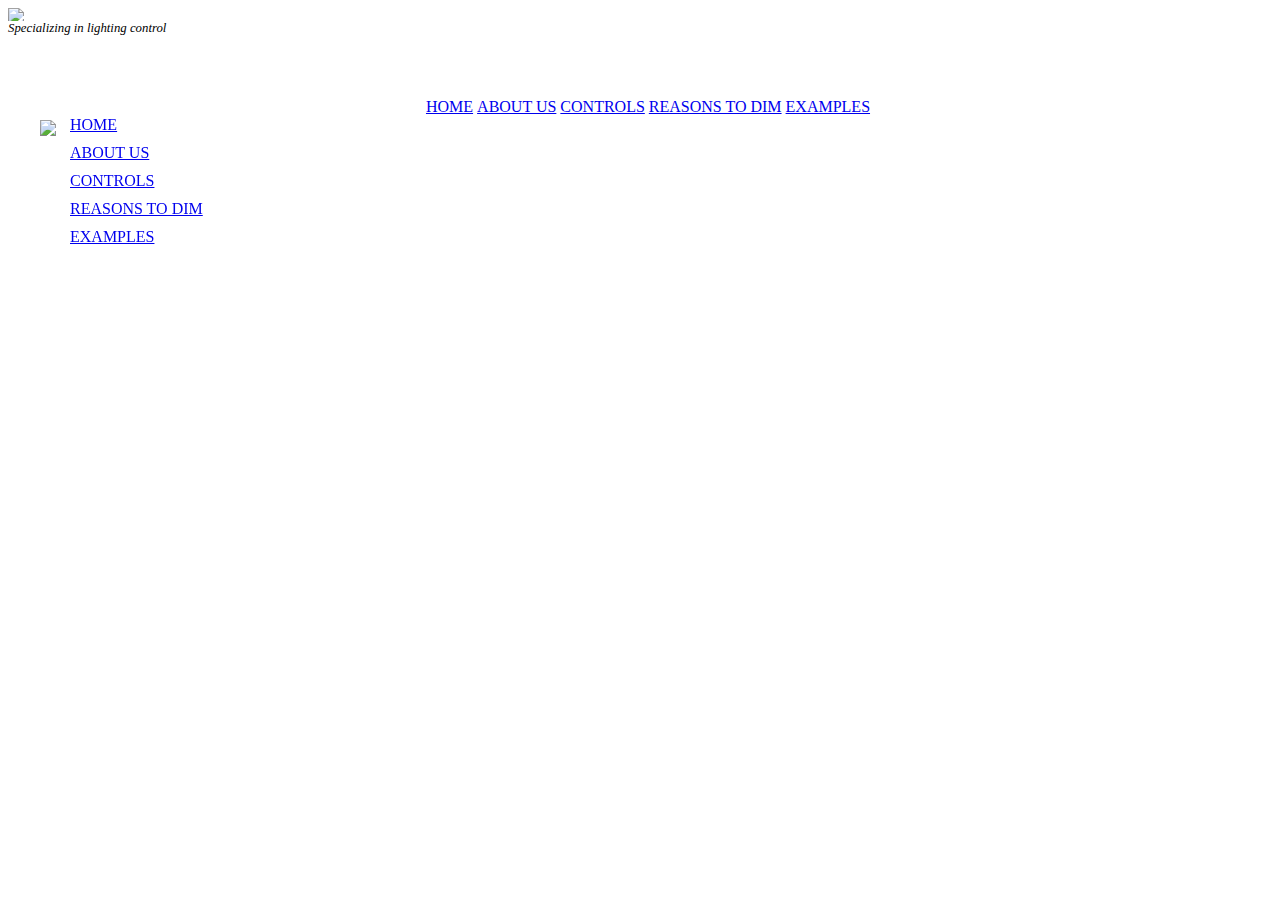
==== index.html @ dd405b58 "first version with index.html and css.style" ====
<!doctype html>
<html>

<head>
<title>Lumen Control</title>
<link rel="stylesheet" href="style.css">
</head>




<header class="cf">
	<div class="container">
	<div class="logo">
	<img src="halfstargif.gif" align="left">
	
	</div>
	<p>Specializing in lighting control</p>
	</div>
</header>



<div id="banner2">
	<div id="navLinks">
	<ul>
	<li><a href="#">HOME</a></li>
	<li><a href="#">ABOUT US</a></li>
	<li><a href="#">CONTROLS</a></li>
	<li><a href="#">REASONS TO DIM</a></li>
	<li><a href="#">EXAMPLES</a></li>
	</ul>
	</div>
</div>

<body>
<div id="nav">
<ul>
<li><a href="#">HOME</a></li>
<li><a href="#">ABOUT US</a></li>
<li><a href="#">CONTROLS</a></li>
<li><a href="#">REASONS TO DIM</a></li>
<li><a href="#">EXAMPLES</a></li>
</ul>
</div>

<div id="dimmerNav">
<img src="radioRaDimmerSwitchAltered.png">
</div>


</body>











</html>
---- style.css ----
html {}

body {
	background-image: url("012_3600x3600_all-free-download.com.jpg");
	background-size: cover;
	background-attachment: fixed;

	width: 100%;
}

header {
	width: 100%;
	height: 90px;
	margin: 0px;
	padding: 0px;
}

.header {
	background-color: #fff;
	width: 100%;
	float: left;
	height: 90px;
	margin: 0;
	padding: 0;
	top: 0px;
	left: 0px;
}

.container {
	width: 100%;
	height: 90px;



	background: #fff;
	margin: 0;
	padding: 0;

}

#banner2 {
	background-color: #fff;
	width: 100%;

	margin: 0px;
	padding: 0px;
	float: right;
	text-align: center;


}

#navLinks ul{
	background: #fff;
	float: right;
	margin: 0;
	width: 100%;

}

#navLinks li{
	display: inline;
	list-style: none;
	margin: 0;
	padding: 20;
	position: relative;
}

header p{

	font-size: 80%;
	font-style: italic;
	background-color: #fff;
	position: absolute;
	top: 70;
	left: 450;

}

#byline{
	display: inline;
	display: inline-block;
	position: relative;

}


.logo{
	float: left;
	width: 100%;
	height: 90px;
	overflow: hidden;
	white-space: nowrap;
	margin: 0;

}

#nav {

	margin: 0;
	padding-left: 0;
	display: inline;
	position: fixed; top: 100px; left: 50px;
}

#nav ul{
	list-style: none;
	padding-left: 20px;
	padding-right: 20px;

}

#nav li {
	margin-top: 10px;
	margin-bottom: 10px;
}

#logo {
	position: absolute; top: 12pt; left: 24pt;

}

#dimmerNav {
	position: absolute;
	top: 120px;
	left: 40px;
}


/**
 * For modern browsers
 * 1. The space content is one way to avoid an Opera bug when the
 *    contenteditable attribute is included anywhere else in the document.
 *    Otherwise it causes space to appear at the top and bottom of elements
 *    that are clearfixed.
 * 2. The use of `table` rather than `block` is only necessary if using
 *    `:before` to contain the top-margins of child elements.
 */
.cf:before,
.cf:after {
    content: " "; /* 1 */
    display: table; /* 2 */
}

.cf:after {
    clear: both;
}

/**
 * For IE 6/7 only
 * Include this rule to trigger hasLayout and contain floats.
 */
.cf {
    *zoom: 1;
}
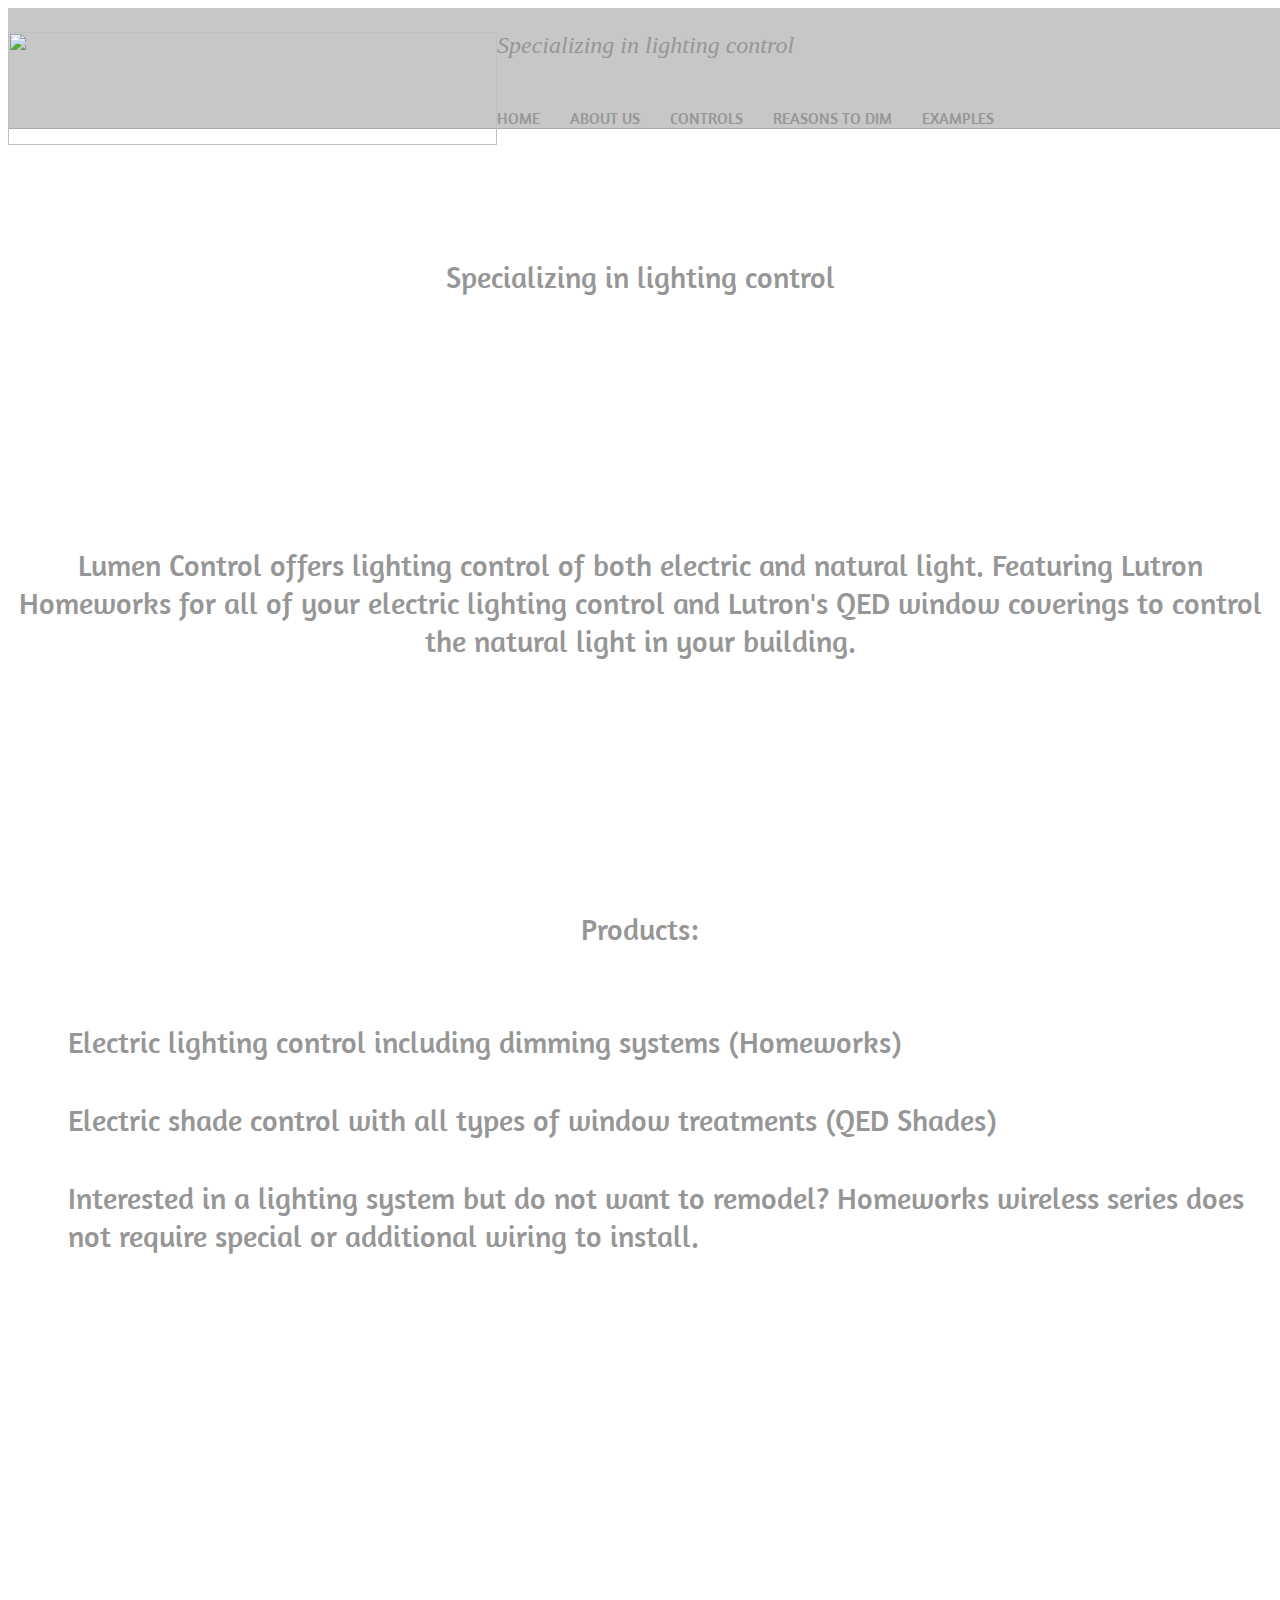
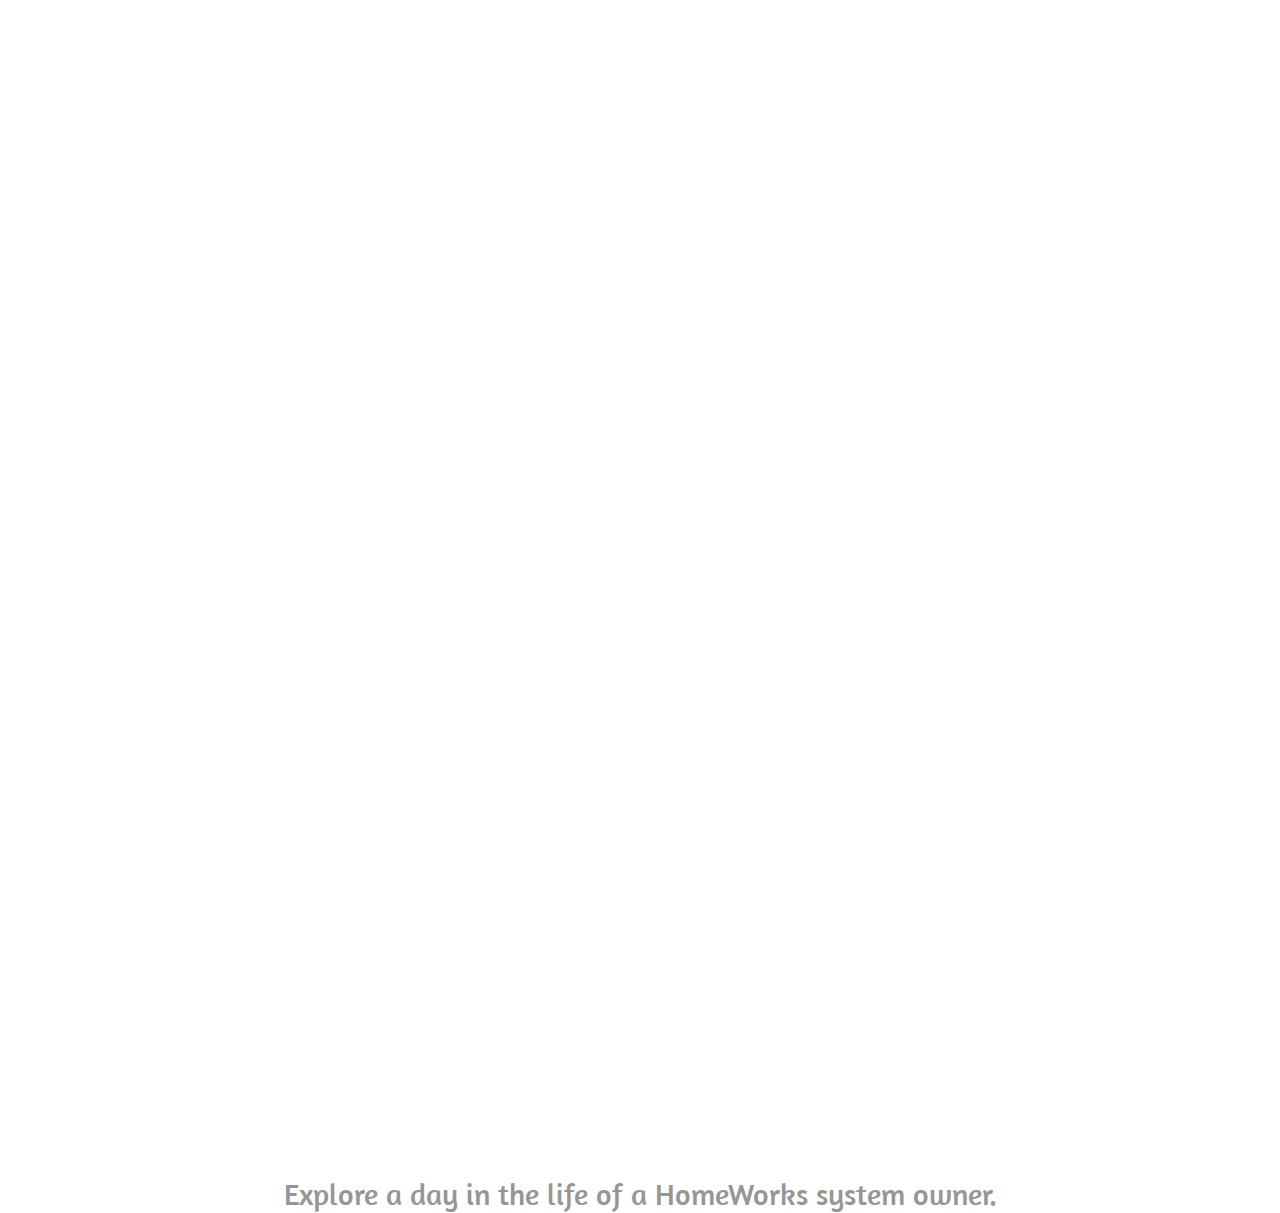
==== commit 7b6ceac5: "lumen control site version 3 added js script" ====
--- a/index.html
+++ b/index.html
@@ -1,64 +1,44 @@
 <!doctype html>
 <html>
+<head>
+<meta http-equiv="Content-Type" content="text/html; charset=UTF-8" />
+<title>Lumen Control></title>
 
-<head>
-<title>Lumen Control</title>
-<link rel="stylesheet" href="style.css">
+<!-- 	<link rel="stylesheet" type="text/css" href="http://meyerweb.com/eric/tools/css/reset/reset.css"> -->
+	<link rel="stylesheet" href="style.css">
+	<script src="http://code.jquery.com/jquery-latest.js"></script>
+	<script src="script.js"></script>
+
 </head>
 
-
-
-
-<header class="cf">
-	<div class="container">
-	<div class="logo">
-	<img src="halfstargif.gif" align="left">
-	
-	</div>
-	<p>Specializing in lighting control</p>
-	</div>
-</header>
-
-
-
-<div id="banner2">
-	<div id="navLinks">
-	<ul>
+<body>
+<header class="large">
+<nav><a href="index.html"><img class="logo" src="../images/halfstargif.gif" /></a>
+<p>Specializing in lighting control</p>
+<ul>
 	<li><a href="#">HOME</a></li>
 	<li><a href="#">ABOUT US</a></li>
 	<li><a href="#">CONTROLS</a></li>
 	<li><a href="#">REASONS TO DIM</a></li>
 	<li><a href="#">EXAMPLES</a></li>
-	</ul>
-	</div>
-</div>
+</ul></nav>
+</header>
 
-<body>
-<div id="nav">
-<ul>
-<li><a href="#">HOME</a></li>
-<li><a href="#">ABOUT US</a></li>
-<li><a href="#">CONTROLS</a></li>
-<li><a href="#">REASONS TO DIM</a></li>
-<li><a href="#">EXAMPLES</a></li>
-</ul>
-</div>
-
-<div id="dimmerNav">
-<img src="radioRaDimmerSwitchAltered.png">
-</div>
-
-
-</body>
+<section class="stretch">
+	<p class="subtitle2">Specializing in lighting control</p>
+	<p></p>
+	<p>Lumen Control offers lighting control of both electric and natural light. Featuring Lutron Homeworks for all of your electric lighting control and Lutron's QED window coverings to control the natural light in your building.</p>
+	
 
 
 
-
-
-
-
-
-
-
-
+	<p>Products:</p>
+	<ul>
+	<li>Electric lighting control including dimming systems (Homeworks)</li>
+	<li>Electric shade control with all types of window treatments (QED Shades)</li>
+	<li>Interested in a lighting system but do not want to remodel? Homeworks wireless series does not require special or additional wiring to install.</li>
+	</ul>
+	<p class="bottom">Explore a day in the life of a HomeWorks system owner.</p>
+</section>
+</body>
 </html>--- a/style.css
+++ b/style.css
@@ -1,155 +1,154 @@
-html {}
+@import url(http://fonts.googleapis.com/css?family=Amaranth);
 
-body {
-	background-image: url("012_3600x3600_all-free-download.com.jpg");
-	background-size: cover;
-	background-attachment: fixed;
+		header, a, img, li{
+			transition: all 1s;
+			-moz-transition: all 1s; /* Firefox 4 */
+			-webkit-transition: all 1s; /* Safari and Chrome */
+			-o-transition: all 1s; /* Opera */
+		}
 
-	width: 100%;
-}
+		/* Basic layout */
+		body{
+			background-image: url(012_3600x3600_all-free-download.com.jpg);
+			
+		}
 
-header {
-	width: 100%;
-	height: 90px;
-	margin: 0px;
-	padding: 0px;
-}
+		ul{
+			list-style-type: none;
+			float: none;
+			padding-top: 25px;
+		}
 
-.header {
-	background-color: #fff;
-	width: 100%;
-	float: left;
-	height: 90px;
-	margin: 0;
-	padding: 0;
-	top: 0px;
-	left: 0px;
-}
+		li{
+			display: inline;
+			float: left;
+		}
 
-.container {
-	width: 100%;
-	height: 90px;
+		img.logo{
+			float: left;
+		}
+
+
+		nav{
+			width: auto;
+			margin: 0 auto;
+		}
+
+		section.stretch{
+			float: left;
+			height: 1500px;
+			width: 100%;
+		}
+
+			section.stretch p{
+				font-family: 'Amaranth', sans-serif;
+				font-size: 30px;
+				color: #969696;
+				text-align: center;
+				position: relative;
+				margin-top: 250px;
+				
+			}
+
+			section.stretch p.bottom{
+				top: 100%;
+			}
+
+			section.stretch li{
+				font-family: 'Amaranth', sans-serif;
+				font-size: 30px;
+				color: #969696;
+				margin: 20px;
+				list-style: list-style-image;
+			}
 
 
 
-	background: #fff;
-	margin: 0;
-	padding: 0;
-
-}
-
-#banner2 {
-	background-color: #fff;
-	width: 100%;
-
-	margin: 0px;
-	padding: 0px;
-	float: right;
-	text-align: center;
 
 
-}
-
-#navLinks ul{
-	background: #fff;
-	float: right;
-	margin: 0;
-	width: 100%;
-
-}
-
-#navLinks li{
-	display: inline;
-	list-style: none;
-	margin: 0;
-	padding: 20;
-	position: relative;
-}
-
-header p{
-
-	font-size: 80%;
-	font-style: italic;
-	background-color: #fff;
-	position: absolute;
-	top: 70;
-	left: 450;
-
-}
-
-#byline{
-	display: inline;
-	display: inline-block;
-	position: relative;
-
-}
 
 
-.logo{
-	float: left;
-	width: 100%;
-	height: 90px;
-	overflow: hidden;
-	white-space: nowrap;
-	margin: 0;
-
-}
-
-#nav {
-
-	margin: 0;
-	padding-left: 0;
-	display: inline;
-	position: fixed; top: 100px; left: 50px;
-}
-
-#nav ul{
-	list-style: none;
-	padding-left: 20px;
-	padding-right: 20px;
-
-}
-
-#nav li {
-	margin-top: 10px;
-	margin-bottom: 10px;
-}
-
-#logo {
-	position: absolute; top: 12pt; left: 24pt;
-
-}
-
-#dimmerNav {
-	position: absolute;
-	top: 120px;
-	left: 40px;
-}
 
 
-/**
- * For modern browsers
- * 1. The space content is one way to avoid an Opera bug when the
- *    contenteditable attribute is included anywhere else in the document.
- *    Otherwise it causes space to appear at the top and bottom of elements
- *    that are clearfixed.
- * 2. The use of `table` rather than `block` is only necessary if using
- *    `:before` to contain the top-margins of child elements.
- */
-.cf:before,
-.cf:after {
-    content: " "; /* 1 */
-    display: table; /* 2 */
-}
 
-.cf:after {
-    clear: both;
-}
 
-/**
- * For IE 6/7 only
- * Include this rule to trigger hasLayout and contain floats.
- */
-.cf {
-    *zoom: 1;
-}+			
+
+		header{
+			color: #969696;
+			background: #C7C7C7;
+			border-bottom: 1px solid #aaaaaa;
+			float: left;
+			width: 100%;
+			position: fixed;
+			z-index: 10;
+		}
+
+			header a{
+				color: #969696;
+				text-decoration: none;
+				font-family: 'Amaranth', sans-serif;
+				text-transform: uppercase;
+			}
+
+			header a.active, header a:hover{
+				color: #3d3d3d;
+			}
+
+			header li{
+				margin-right: 30px;
+			}
+
+			/* Sizes for the bigger menu */
+			header.large{
+				height: 120px;
+			}
+
+			header.large img{
+				width: 489px;
+				height: 113px;
+			}
+
+			header.large li{
+				margin-top: 0px;
+			}
+
+			header.large p{
+
+				font-size: 24px;
+				font-style: italic;
+				
+			}
+
+
+			/* Sizes for the smaller menu */
+			header.small{ 
+				/*height: 75px; */
+			}
+
+			header.small img{ 
+				width: 287px; 
+				height: 69px; 
+				margin-top: -10px; 
+			}
+
+			header.small li{ 
+				margin-top: 0px; 
+			}
+
+			header.small p{
+				font-size: 18px;
+				font-weight: 500;
+				font-style: italic;
+				
+			}
+
+
+			/*p.subtitle1{
+				visibility: hidden;
+				text-align: bottom;
+			}
+
+			p.subtitle2{
+				visibility: visible;
+			}*/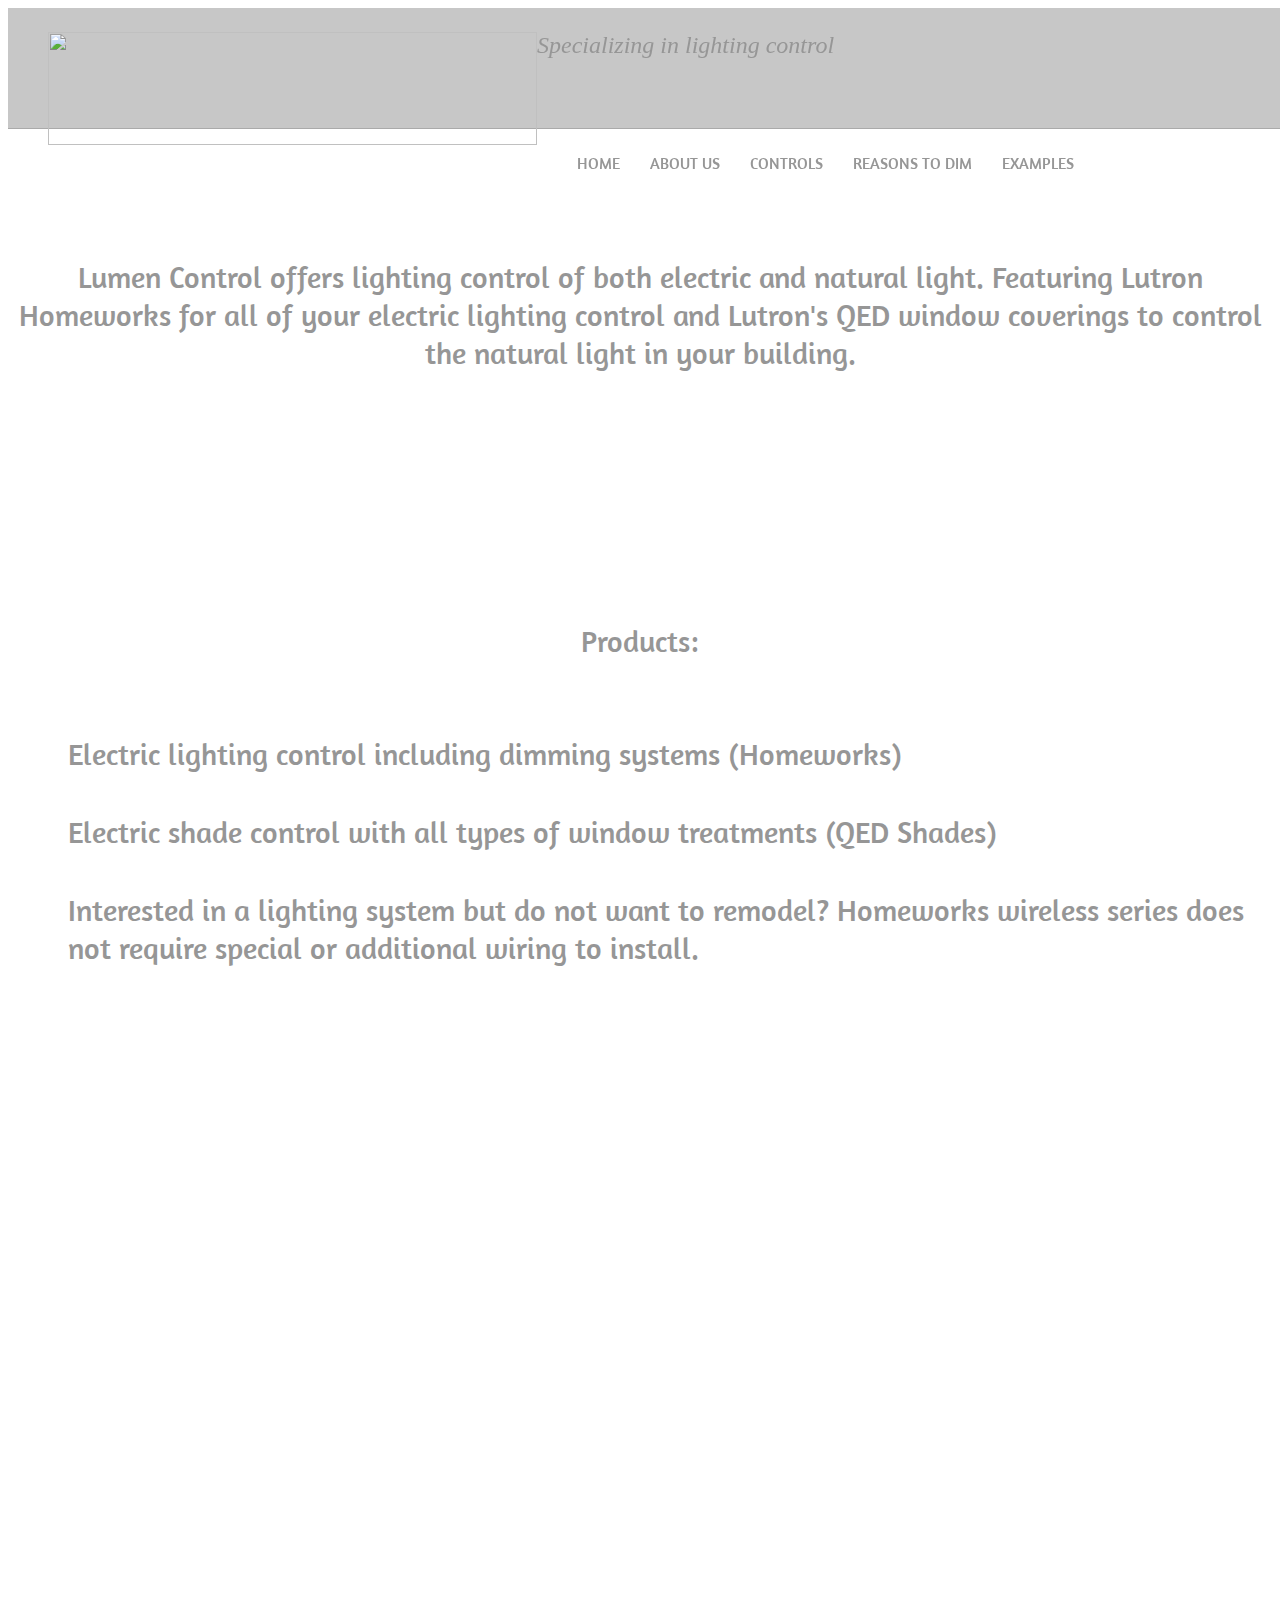
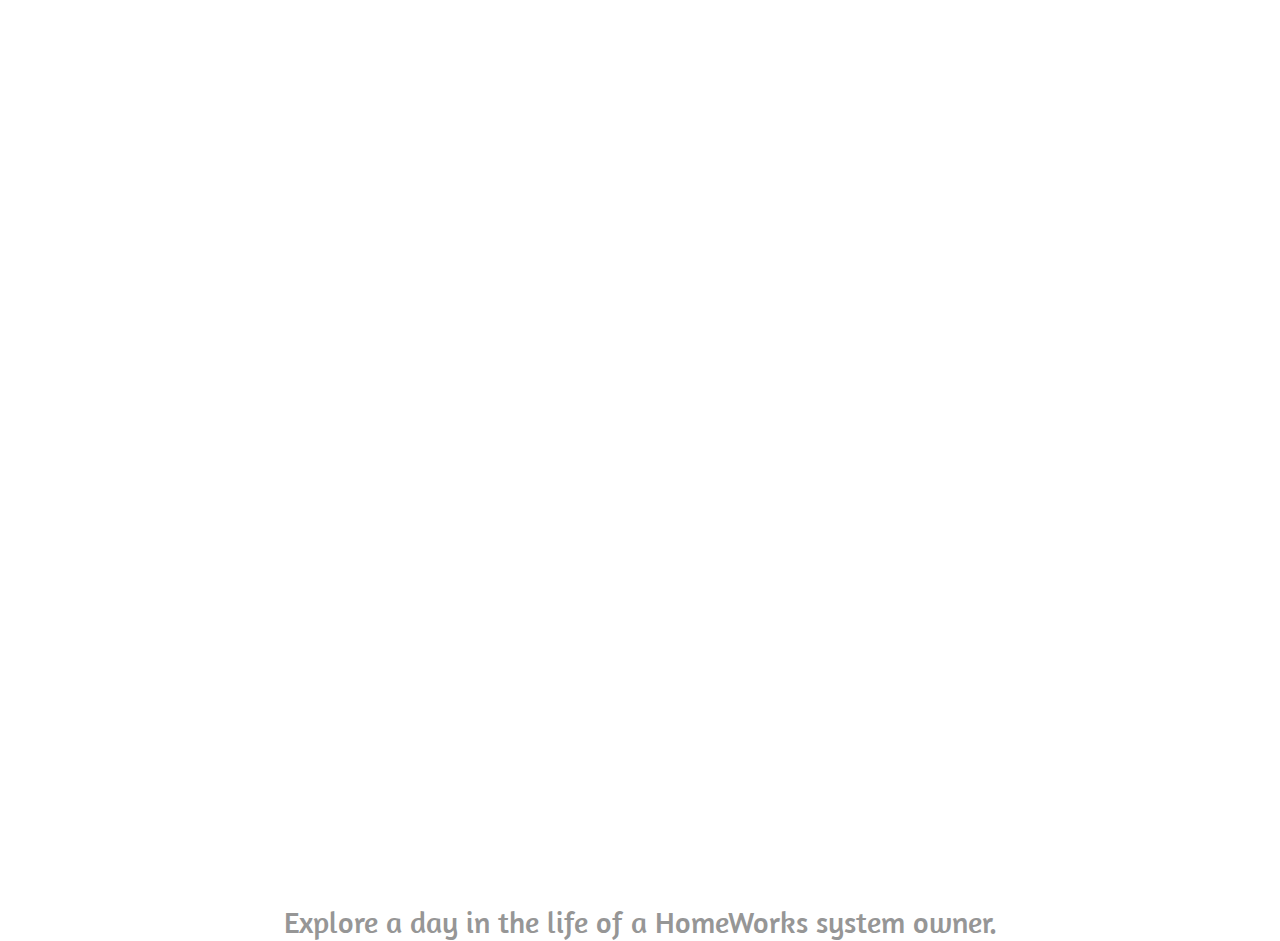
==== commit e066c7f7: "lumen control site version 4" ====
--- a/index.html
+++ b/index.html
@@ -4,7 +4,7 @@
 <meta http-equiv="Content-Type" content="text/html; charset=UTF-8" />
 <title>Lumen Control></title>
 
-<!-- 	<link rel="stylesheet" type="text/css" href="http://meyerweb.com/eric/tools/css/reset/reset.css"> -->
+	<link rel="stylesheet" type="text/css" href="http://meyerweb.com/eric/tools/css/reset/reset.css">
 	<link rel="stylesheet" href="style.css">
 	<script src="http://code.jquery.com/jquery-latest.js"></script>
 	<script src="script.js"></script>
@@ -25,10 +25,51 @@
 </header>
 
 <section class="stretch">
-	<p class="subtitle2">Specializing in lighting control</p>
+	<!-- <p class="subtitle2">Specializing in lighting control</p> -->
 	<p></p>
 	<p>Lumen Control offers lighting control of both electric and natural light. Featuring Lutron Homeworks for all of your electric lighting control and Lutron's QED window coverings to control the natural light in your building.</p>
 	
+
+	<!-- image slider content http://flexslider.woothemes.com/index.html-->
+	<!-- <div class="flexslider"> -->
+<!--   <ul class="slides">
+    <li>
+      <img src="Homeworks_overview_photo.jpg" />
+    </li>
+    <li>
+      <img src="Maestro_sub_app2.jpg" />
+    </li>
+    <li>
+      <img src="keypadprice.jpg" />
+    </li>
+    <li>
+      <img src="Maestro_sub_app1.jpg" />
+    </li>
+      <li>
+      <img src="Maestro_sub_app3.jpg" />
+    </li>
+  </ul>
+</div> -->
+
+
+
+
+<!-- <div>
+
+        <div id='ninja-slider'>
+            <ul>
+                <li><a data-image="Homeworks_overview_photo.jpg"></a></li>
+                <li><div data-image="Maestro_sub_app2.jpg"></div></li>
+                <li><div data-image="keypadprice.jpg"></div></li>
+                <li><div data-image="Maestro_sub_app1.jpg"></div></li>
+                <li><div data-image="Maestro_sub_app3.jpg"></div></li>
+                
+            </ul>
+            
+        </div>
+
+    </div> 
+ -->
 
 
 
--- a/style.css
+++ b/style.css
@@ -10,13 +10,14 @@
 		/* Basic layout */
 		body{
 			background-image: url(012_3600x3600_all-free-download.com.jpg);
-			
+			@media only screen and (max-width: 900px) {
+            body {margin:20px 8px;}
 		}
 
 		ul{
 			list-style-type: none;
-			float: none;
-			padding-top: 25px;
+			float: left;
+			margin-top: 25px;
 		}
 
 		li{
@@ -30,7 +31,7 @@
 
 
 		nav{
-			width: auto;
+			width: 1200px;
 			margin: 0 auto;
 		}
 
@@ -65,7 +66,163 @@
 
 
 
-
+/* Visit http://www.menucool.com/responsive-slider for instructions */
+
+#ninja-slider
+{
+    width:100%;
+    margin:0 auto; /*center aligned*/
+    background:#222;
+}
+#ninja-slider > ul
+{
+    padding:0;
+    margin:0;
+}
+
+/* slide */
+#ninja-slider li > div, #ninja-slider li > a
+{
+    /*max-width:960px;*/
+    margin:0 auto; /* center each slide */
+    /*border-radius:6px;
+    background:#333;*/
+    position: relative;
+    display:block;
+    box-shadow: 0 1px 5px rgba(0,0,0,.8),inset 0 0 1px rgba(255,255,255,.4);
+    transition:none!important;
+}
+
+/* loading image indicator */    
+#ninja-slider div.preload 
+{
+    background: black url(loading.gif) no-repeat center 25%;
+}
+
+/*----- video -----*/
+#ninja-slider a.video 
+{
+	position:absolute;
+    border:0;top:0;left:0;
+	width:100%;height:100%;
+	background:transparent url(video.png) no-repeat 50% 50%;
+    transition:none!important;
+}
+  
+/*------ pager ------*/      
+/* The pager id should be: slider id + "-pager" */    
+#ninja-slider-pager
+{
+    display:none;
+}
+ 
+/* --------- navigation controls ------- */   
+/* The nav id should be: slider id + ("-prev", "-next", and "-pause-play") */    
+#ninja-slider-prev, #ninja-slider-next
+{
+    position: absolute;
+    width:70px;
+    height:140px;
+    line-height:140px;
+    top: 50%;
+    margin-top:-70px;
+    display:inline-block;
+    background-image: url(navs.png);
+    background-repeat:no-repeat;
+    background-color:rgba(0,0,0,0.0);
+    transition:width 0.5s, background-color 1s;
+    color:white;
+    overflow:hidden;
+    opacity:0.4;
+    font-size:14px;
+}
+#ninja-slider-prev {
+    left: 0;
+    border-radius:0 5px 5px 0;
+    background-position:0 0;
+}
+
+#ninja-slider-next {
+    right: 0;
+    border-radius:5px 0 0 5px;
+    background-position:100% -140px;
+}
+
+#ninja-slider-prev:hover, #ninja-slider-next:hover {width:110px;background-color:rgba(0,0,0,0.5);cursor:pointer;}
+
+/*pagination within the prev/next buttons*/
+#ninja-slider-prev div {margin-left:74px;white-space:nowrap;}
+#ninja-slider-next div {float:right;margin-right:74px;white-space:nowrap;}
+
+
+#ninja-slider-pause-play { display:none;}
+
+/* Other settings
+-------------------------------------------- */   
+#ninja-slider h2 {
+    position:absolute;font-size:100px;width:100%;font-family:"Helvetica Neue", Helvetica, Arial;font-weight:bold;top:20%;text-align:center;color:#FFF;
+}
+
+#ninja-slider h3 {
+    position:absolute;font-size:50px;width:100%;font-family:"Helvetica Neue", Helvetica, Arial;font-weight:lighter;top:20%;text-align:center;color:#FFF;padding-top:140px;
+}
+
+/*styles for mobile*/
+@media only screen and (max-width: 900px) { 
+    #ninja-slider h2 {
+        top:22%;
+        font-size:40px;
+    }
+
+    #ninja-slider h3 {
+        top:22%;
+        font-size:20px;
+        padding-top:60px;
+    }
+}
+
+/* Usually you don't need to change the following settings
+---------------------------------------------------------- */   
+#ninja-slider > ul
+{
+    -webkit-backface-visibility: hidden;
+    -webkit-perspective: 1000px;
+    backface-visibility: hidden;
+    perspective: 1000px;
+    -webkit-tap-highlight-color: transparent;
+}
+
+#ninja-slider-pager, #ninja-slider-prev, #ninja-slider-next, #ninja-slider-pause-play
+{
+    -webkit-touch-callout: none;
+    -webkit-user-select: none;
+    -moz-user-select: none;
+    -ms-user-select: none;
+}
+
+#ninja-slider
+{
+    position: relative;
+    overflow: hidden;
+    /*visibility: hidden;*/
+    padding:0;
+}
+#ninja-slider > ul
+{
+    overflow: hidden;
+    position: relative;
+    list-style:none;
+    margin:0;
+}
+
+#ninja-slider > ul > li
+{
+    float: left;
+    width: 100%;
+    position: relative;
+    list-style:none;
+    padding:0;margin:0;
+}
 
 
 
@@ -110,7 +267,7 @@
 			}
 
 			header.large li{
-				margin-top: 0px;
+				margin-top: 45px;
 			}
 
 			header.large p{
@@ -123,7 +280,7 @@
 
 			/* Sizes for the smaller menu */
 			header.small{ 
-				/*height: 75px; */
+				height: 50px; 
 			}
 
 			header.small img{ 
@@ -133,7 +290,7 @@
 			}
 
 			header.small li{ 
-				margin-top: 0px; 
+				margin-top: 10px; 
 			}
 
 			header.small p{
